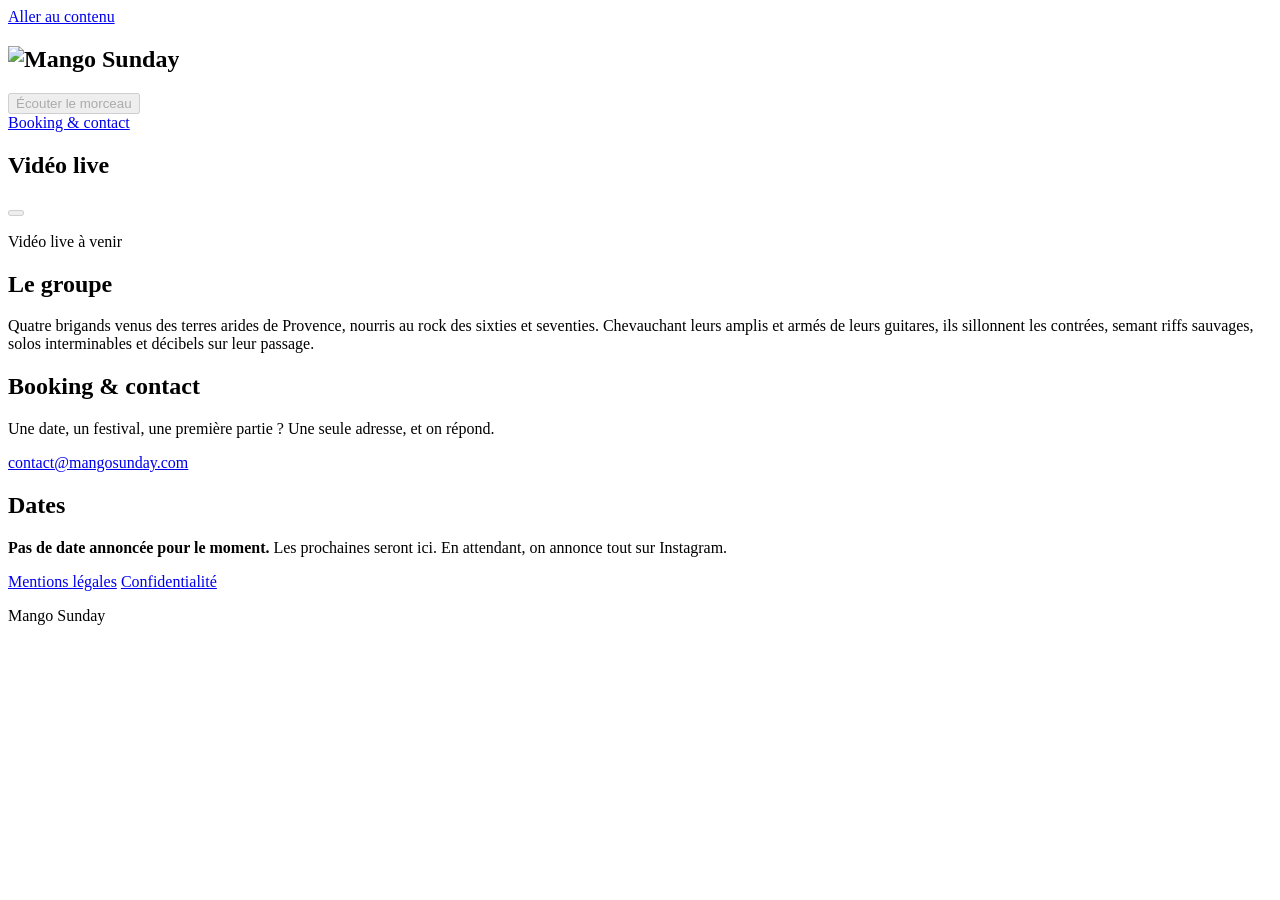
==== public/index.html @ 1e812197 "Update index.html" ====
<!DOCTYPE html>
<html lang="fr">
<head>
<meta charset="utf-8">
<meta name="viewport" content="width=device-width, initial-scale=1">

<title>Mango Sunday — Group de rock</title>
<meta name="description" content="Mango Sunday, groupe de surf rock et pop-rock aux influences 60s-70s. Écoutez un morceau, regardez-nous en live, contactez-nous pour une date.">
<link rel="canonical" href="https://mangosunday.com/">

<meta property="og:type" content="website">
<meta property="og:site_name" content="Mango Sunday">
<meta property="og:title" content="Mango Sunday — Groupe de rock">
<meta property="og:description" content="Surf rock et pop-rock aux influences 60s-70s. Écoutez, regardez, contactez-nous pour une date.">
<meta property="og:url" content="https://mangosunday.com/">
<meta property="og:image" content="https://mangosunday.com/assets/img/og.png">
<meta property="og:image:width" content="1200">
<meta property="og:image:height" content="630">
<meta property="og:locale" content="fr_FR">
<meta name="twitter:card" content="summary_large_image">

<link rel="icon" href="/assets/favicon.svg" type="image/svg+xml">
<meta name="theme-color" content="#F6EEDC">

<!-- Seules les deux fontes visibles au-dessus du pli sont prechargees.
     Bevan est volontairement hors du chemin critique : elle ne sert qu'aux
     titres de section, tous situes sous le pli. -->
<link rel="preload" href="/assets/fonts/libre-franklin-400.woff2" as="font" type="font/woff2" crossorigin>
<link rel="preload" href="/assets/fonts/libre-franklin-700.woff2" as="font" type="font/woff2" crossorigin>
<link rel="stylesheet" href="/css/site.css">

<!-- facades.js est un import statique de content.js : sans cette ligne le
     navigateur ne le decouvre qu'apres avoir parse content.js, ce qui met
     un aller-retour complet de plus entre l'affichage et l'hydratation. -->
<link rel="modulepreload" href="/js/facades.js">

<script type="application/ld+json" id="ld-groupe">
{
  "@context": "https://schema.org",
  "@type": "MusicGroup",
  "@id": "https://mangosunday.com/#groupe",
  "name": "Mango Sunday",
  "alternateName": "Mango-Sunday",
  "url": "https://mangosunday.com/",
  "logo": "https://mangosunday.com/assets/img/logo.webp",
  "image": "https://mangosunday.com/assets/img/og.png",
  "genre": ["Surf rock", "Pop rock", "Garage rock"],
  "description": "Groupe de surf rock et pop-rock aux influences 60s-70s.",
  "email": "contact@mangosunday.com"
}
</script>
</head>

<body>
<a class="evitement" href="#ecoute">Aller au contenu</a>

<main>

  <!-- ①  PREMIER ÉCRAN — ÉCOUTE ─────────────────────────────
       Contrainte dure : le bouton d'ecoute doit rester visible sans
       defilement sur 360x640, bandeau active. Rien d'autre ici. -->
  <section class="hero" id="ecoute">
    <div class="hero-in">

      <h1 class="hero-logo">
        <img src="/assets/img/logo.webp" alt="Mango Sunday" width="641" height="641" fetchpriority="high" decoding="sync">
      </h1>

      <!-- Bandeau « a la une » : masque par defaut, ne reserve aucun espace. -->
      <a class="bandeau" data-bandeau hidden href="#0"><span data-bandeau-texte></span></a>

      <div class="hero-actions">
        <div class="lecteur-phare" data-lecteur-audio>
          <button class="btn btn-primaire" type="button" data-facade-audio disabled>
            <span class="tri" aria-hidden="true"></span>
            <!-- Repli neutre, pas un placeholder : c'est exactement la valeur
                 de secours de facades.js. Il s'affiche tel quel si le script
                 n'arrive jamais, et le voile d'attente le couvre entre-temps. -->
            <span>Écouter <span data-titre-phare data-attente>le morceau</span></span>
          </button>
        </div>
        <a class="btn btn-fantome" href="#booking">Booking &amp; contact</a>
      </div>

    </div>
  </section>

  <div class="bandes" aria-hidden="true"><i></i><i></i><i></i><i></i><i></i></div>

  <!-- ②  ÉCOUTER AILLEURS ───────────────────────────────── -->
  <section class="bloc" id="plateformes" data-bloc-plateformes hidden>
    <div class="bloc-in">
      <h2>Écouter ailleurs</h2>
      <ul class="plateformes" data-plateformes></ul>
    </div>
  </section>

  <!-- ③  VIDÉO LIVE — BANDE SOMBRE ──────────────────────────
       Seule section sur fond nuit. C'est le seul endroit ou l'ocre
       atteint 7,2:1 et peut donc etre typographique. -->
  <section class="bloc nuit" id="live">
    <div class="bloc-in">
      <h2>Vidéo live</h2>
      <div class="cadre-video" data-lecteur-video>
        <div class="facade facade-video">
          <div class="facade-bandes" aria-hidden="true"><i></i><i></i><i></i></div>
          <span class="facade-soleil" aria-hidden="true"></span>
          <button class="lecture" type="button" data-facade-video disabled>
            <span class="tri tri-lecture" aria-hidden="true"></span>
          </button>
          <!-- Pas de voile ici : .facade-vide est deja position:absolute et
               le voile la deplacerait. Le texte neutre suffit. -->
          <p class="facade-vide" data-video-vide>Vidéo live à venir</p>
        </div>
      </div>
      <div class="bandes bandes-nuit" aria-hidden="true"><i></i><i></i><i></i><i></i><i></i></div>
    </div>
  </section>

  <!-- ④  LE GROUPE ────────────────────────────────────────── -->
  <section class="bloc" id="groupe">
    <div class="bloc-in">
      <h2>Le groupe</h2>

      <p class="chapo" data-bio-courte data-attente>Quatre brigands venus des terres arides de Provence, nourris au rock des sixties et seventies. Chevauchant leurs amplis et armés de leurs guitares, ils sillonnent les contrées, semant riffs sauvages, solos interminables et décibels sur leur passage.</p>

      <!-- Bio longue : STATIQUE et non editable. C'est elle qui porte le
           texte indexable de la page. Ne pas la deplacer dans le CMS. -->
      <!--<details class="bio-longue">
        <summary>Lire la bio complète</summary>
        <div>
          <p><span class="ph">[BIO LONGUE — 200 mots]</span></p>
          <p>Remplacer ce paragraphe par la bio longue. C&rsquo;est le texte le plus utile au référencement de la page : il est écrit en dur dans le HTML, servi à la première requête, et il n&rsquo;est volontairement pas modifiable depuis l&rsquo;administration.</p>
        </div>
      </details>-->

      <!-- Formation : entierement editable depuis l'administration.
           membres.json est la SEULE source, il n'y a rien a tenir en
           phase ici. Le bloc disparait entierement s'il est vide,
           comme la galerie ; le « hidden » est donc porte par
           l'enveloppe, sans style, et non par le <ul> qui est en
           display:grid. -->
      <div class="membres-enveloppe" data-bloc-membres hidden>
        <h3>Les suspects</h3>
        <ul class="membres" data-membres></ul>
      </div>

      <!-- Galerie : disparait entierement si vide. -->
      <div class="galerie-enveloppe" data-bloc-galerie hidden>
        <h3>Sur scène</h3>
        <ul class="galerie" data-galerie></ul>
      </div>
    </div>
  </section>

  <!-- ⑤  BOOKING ──────────────────────────────────────────── -->
  <section class="bloc booking" id="booking">
    <div class="bloc-in">
      <h2>Booking &amp; contact</h2>
      <p class="chapo">Une date, un festival, une première partie&nbsp;? Une seule adresse, et on répond.</p>
      <p class="adresse">
        <a class="btn btn-primaire" href="mailto:contact@mangosunday.com">contact@mangosunday.com</a>
      </p>
    </div>
  </section>

  <!-- ⑥  DATES ────────────────────────────────────────────────
       content.js remonte cette section au-dessus de « Le groupe »
       des qu'il y a deux dates a venir ou plus. -->
  <section class="bloc" id="dates">
    <div class="bloc-in">
      <h2>Dates</h2>
      <ol class="dates" data-dates hidden></ol>
      <div class="etat-vide" data-dates-vide>
        <b>Pas de date annoncée pour le moment.</b>
        <span>Les prochaines seront ici. En attendant, on annonce tout sur Instagram.</span>
      </div>
    </div>
  </section>

</main>

<!-- ⑦  PIED DE PAGE ───────────────────────────────────────── -->
<footer class="pied">
  <div class="bloc-in">
    <div class="bandes" aria-hidden="true"><i></i><i></i><i></i><i></i><i></i></div>
    <ul class="reseaux" data-reseaux></ul>
    <nav class="legal" aria-label="Informations légales">
      <a href="/mentions-legales">Mentions légales</a>
      <a href="/confidentialite">Confidentialité</a>
    </nav>
    <p class="copy">Mango Sunday</p>
  </div>
</footer>

<script type="module" src="/js/content.js"></script>
</body>
</html>
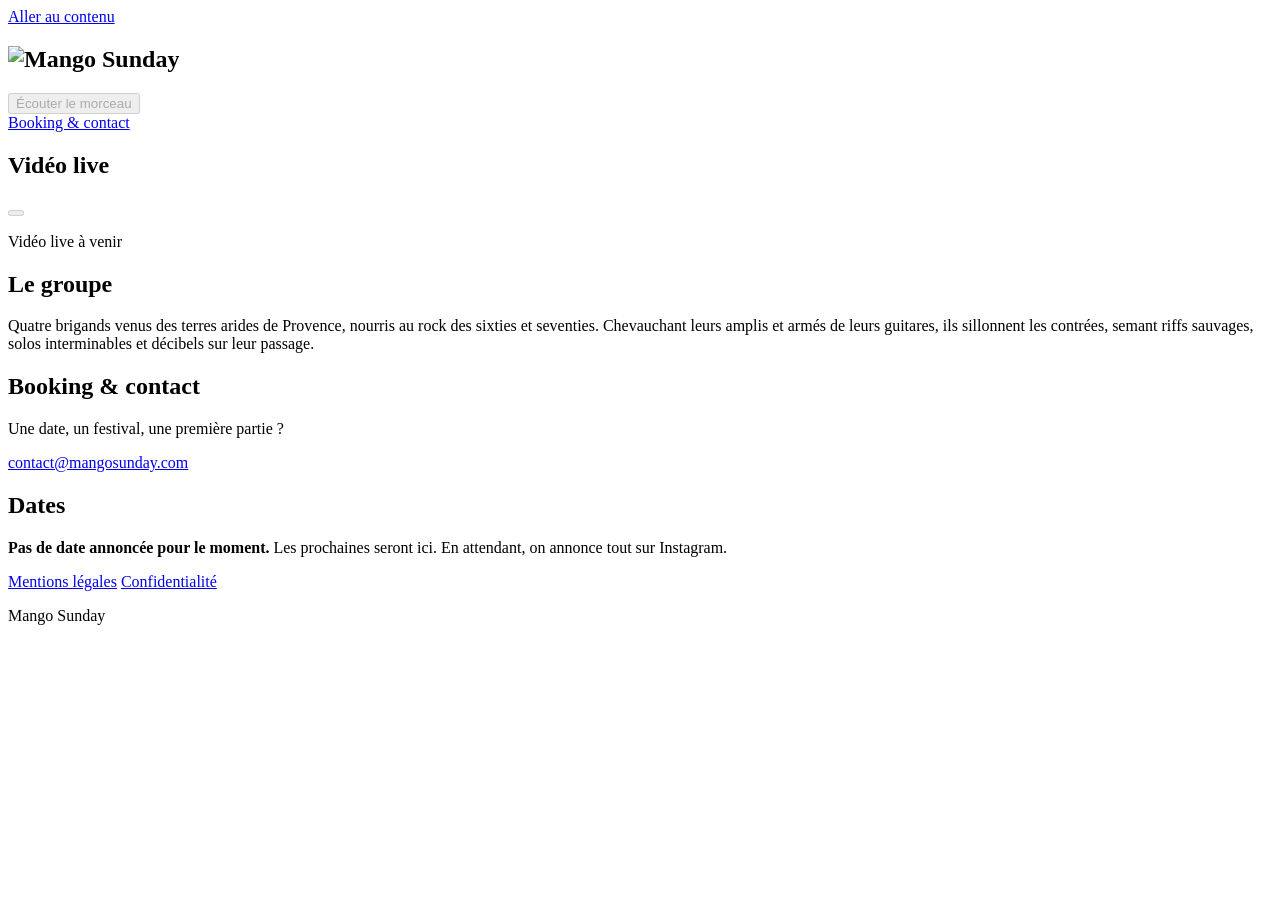
==== commit 9bc22da5: "Update index.html" ====
--- a/public/index.html
+++ b/public/index.html
@@ -5,13 +5,13 @@
 <meta name="viewport" content="width=device-width, initial-scale=1">
 
 <title>Mango Sunday — Group de rock</title>
-<meta name="description" content="Mango Sunday, groupe de surf rock et pop-rock aux influences 60s-70s. Écoutez un morceau, regardez-nous en live, contactez-nous pour une date.">
+<meta name="description" content="Mango Sunday, groupe de rock aux influences 60s-70s. Écoutez un morceau, regardez-nous en live, contactez-nous pour une date.">
 <link rel="canonical" href="https://mangosunday.com/">
 
 <meta property="og:type" content="website">
 <meta property="og:site_name" content="Mango Sunday">
 <meta property="og:title" content="Mango Sunday — Groupe de rock">
-<meta property="og:description" content="Surf rock et pop-rock aux influences 60s-70s. Écoutez, regardez, contactez-nous pour une date.">
+<meta property="og:description" content="Rock aux influences 60s-70s. Écoutez, regardez, contactez-nous pour une date.">
 <meta property="og:url" content="https://mangosunday.com/">
 <meta property="og:image" content="https://mangosunday.com/assets/img/og.png">
 <meta property="og:image:width" content="1200">
@@ -44,8 +44,8 @@
   "url": "https://mangosunday.com/",
   "logo": "https://mangosunday.com/assets/img/logo.webp",
   "image": "https://mangosunday.com/assets/img/og.png",
-  "genre": ["Surf rock", "Pop rock", "Garage rock"],
-  "description": "Groupe de surf rock et pop-rock aux influences 60s-70s.",
+  "genre": ["Surf rock", "Pop rock", "Garage rock", "Rock psychédélique"],
+  "description": "Groupe de rock aux influences 60s-70s.",
   "email": "contact@mangosunday.com"
 }
 </script>
@@ -157,7 +157,7 @@
   <section class="bloc booking" id="booking">
     <div class="bloc-in">
       <h2>Booking &amp; contact</h2>
-      <p class="chapo">Une date, un festival, une première partie&nbsp;? Une seule adresse, et on répond.</p>
+      <p class="chapo">Une date, un festival, une première partie&nbsp;?</p>
       <p class="adresse">
         <a class="btn btn-primaire" href="mailto:contact@mangosunday.com">contact@mangosunday.com</a>
       </p>
